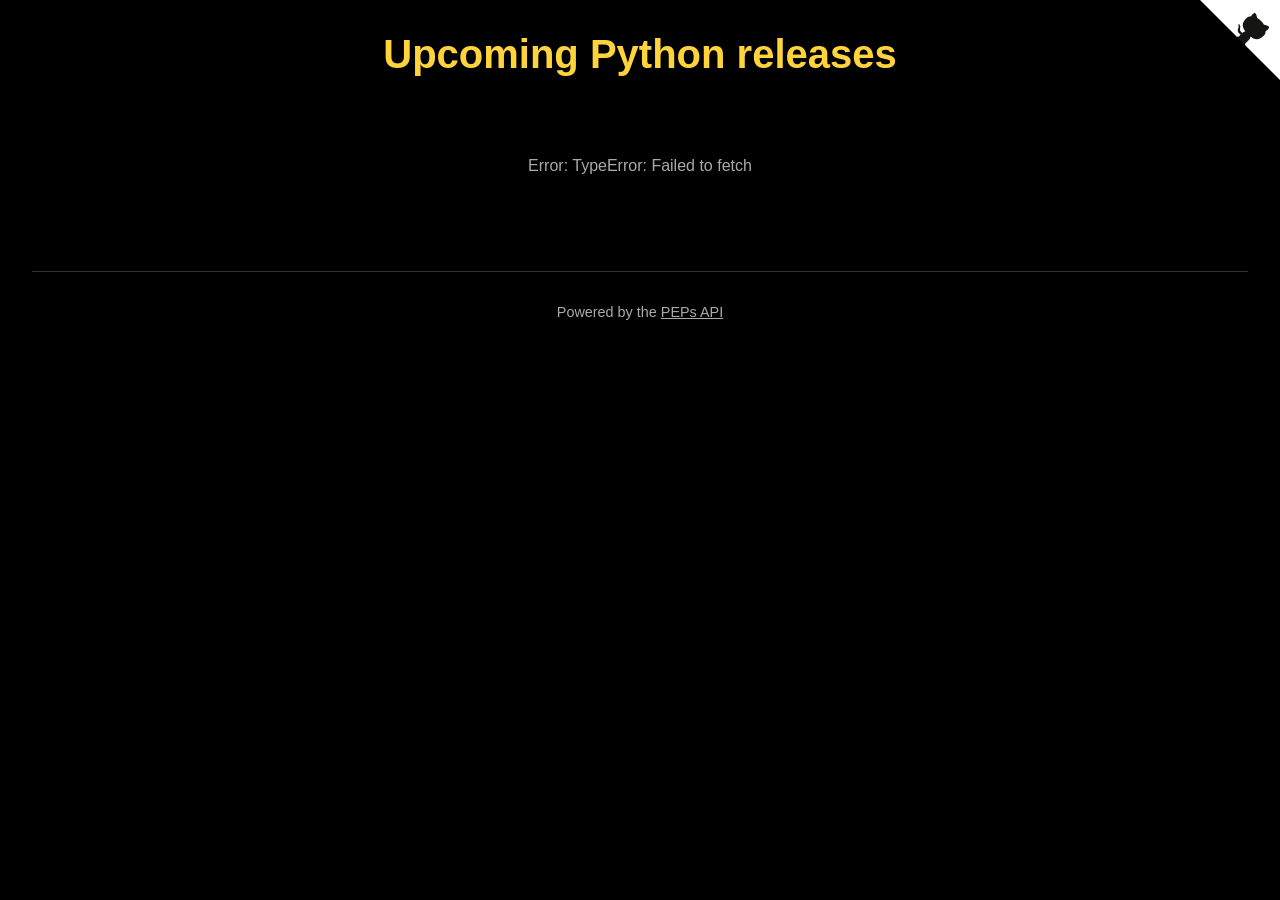
==== index.html @ fa298b80 "Upcoming Python releases" ====
<!doctype html>
<html lang="en">
  <head>
    <meta charset="UTF-8" />
    <meta name="viewport" content="width=device-width, initial-scale=1.0" />
    <meta
      name="description"
      content="Lists upcoming Python release dates including alphas, betas, release candidates and final releases."
    />
    <title>Upcoming Python releases</title>
    <link rel="icon" href="favicon.svg" />
    <link rel="stylesheet" href="style.css" />
  </head>
  <body>
    <div class="container">
      <header>
        <h1>Upcoming Python releases</h1>
      </header>

      <main id="content">
        <div id="loading">
          <div class="spinner"></div>
          <p>Loading release data...</p>
        </div>
      </main>
    </div>

    <footer>
      <p>
        Powered by the
        <a href="https://peps.python.org/api/">PEPs API</a>
      </p>
    </footer>

    <script src="main.js"></script>
    <a
      href="https://github.com/hugovk/next-release"
      class="github-corner"
      aria-label="View source on GitHub"
      ><svg
        width="80"
        height="80"
        viewBox="0 0 250 250"
        style="
          fill: #fff;
          color: #151513;
          position: absolute;
          top: 0;
          border: 0;
          right: 0;
        "
        aria-hidden="true"
      >
        <path d="M0,0 L115,115 L130,115 L142,142 L250,250 L250,0 Z" />
        <path
          d="M128.3,109.0 C113.8,99.7 119.0,89.6 119.0,89.6 C122.0,82.7 120.5,78.6 120.5,78.6 C119.2,72.0 123.4,76.3 123.4,76.3 C127.3,80.9 125.5,87.3 125.5,87.3 C122.9,97.6 130.6,101.9 134.4,103.2"
          fill="currentColor"
          style="transform-origin: 130px 106px"
          class="octo-arm"
        />
        <path
          d="M115.0,115.0 C114.9,115.1 118.7,116.5 119.8,115.4 L133.7,101.6 C136.9,99.2 139.9,98.4 142.2,98.6 C133.8,88.0 127.5,74.4 143.8,58.0 C148.5,53.4 154.0,51.2 159.7,51.0 C160.3,49.4 163.2,43.6 171.4,40.1 C171.4,40.1 176.1,42.5 178.8,56.2 C183.1,58.6 187.2,61.8 190.9,65.4 C194.5,69.0 197.7,73.2 200.1,77.6 C213.8,80.2 216.3,84.9 216.3,84.9 C212.7,93.1 206.9,96.0 205.4,96.6 C205.1,102.4 203.0,107.8 198.3,112.5 C181.9,128.9 168.3,122.5 157.7,114.1 C157.9,116.9 156.7,120.9 152.7,124.9 L141.0,136.5 C139.8,137.7 141.6,141.9 141.8,141.8 Z"
          fill="currentColor"
          class="octo-body"
        /></svg
    ></a>
  </body>
</html>
---- style.css ----
:root {
  --bg-card: #16213e;
  --bg-dark: #1a1a2e;
  --python-blue: #306998;
  --python-yellow: #ffd43b;
  --text-light: #eee;
  --text-muted: #aaa;
}

* {
  box-sizing: border-box;
  margin: 0;
  padding: 0;
}

body {
  background-color: black;
  color: var(--text-light);
  font-family:
    -apple-system,
    BlinkMacSystemFont,
    avenir next,
    avenir,
    segoe ui,
    helvetica neue,
    helvetica,
    Cantarell,
    Ubuntu,
    roboto,
    noto,
    arial,
    sans-serif;
  min-height: 100vh;
  padding: 2rem;
}

.container {
  margin: 0 auto;
  max-width: 900px;
}

header {
  margin-bottom: 2rem;
  text-align: center;
}

h1 {
  color: var(--python-yellow);
  font-size: 2.5rem;
  margin-bottom: 0.5rem;
}

a:hover {
  color: var(--python-yellow);
  text-decoration: underline;
}

#loading {
  color: var(--text-muted);
  padding: 3rem;
  text-align: center;
}

.spinner {
  animation: spin 1s linear infinite;
  border: 4px solid var(--bg-card);
  border-radius: 50%;
  border-top-color: var(--python-yellow);
  height: 40px;
  margin: 0 auto 1rem;
  width: 40px;
}

@keyframes spin {
  to {
    transform: rotate(360deg);
  }
}

.release-card {
  background: var(--bg-card);
  border-radius: 12px;
  margin-bottom: 1rem;
  padding: 1.5rem;
}

.release-card.next {
  border: 2px solid var(--python-yellow);
  position: relative;
}

.release-card.next::before {
  background: var(--python-yellow);
  border-radius: 4px;
  color: var(--bg-dark);
  content: "NEXT UP";
  font-size: 0.7rem;
  font-weight: 700;
  padding: 2px 8px;
  position: absolute;
  right: 16px;
  top: -10px;
}

.release-header {
  align-items: center;
  display: flex;
  flex-wrap: wrap;
  gap: 0.5rem;
  justify-content: space-between;
  margin-bottom: 0.75rem;
}

.release-date {
  color: var(--python-yellow);
  font-size: 1.1rem;
  font-weight: 600;
}

.release-item {
  padding: 0.5rem 0;
}

.release-name {
  font-weight: 500;
}

.pep-link {
  color: var(--text-muted);
}

.days-until {
  background: var(--python-blue);
  border-radius: 20px;
  color: white;
  display: inline-block;
  font-size: 0.85rem;
  font-weight: 500;
  padding: 0.25rem 0.75rem;
}

.days-until.soon {
  background: #b82318;
}

.days-until.near {
  background: #f39c12;
  color: var(--bg-dark);
}

.days-until.today {
  background: #27ae60;
}

.note {
  color: var(--text-muted);
  font-size: 0.85rem;
  font-style: italic;
  margin-top: 0.5rem;
}

footer {
  border-top: 1px solid #333;
  color: var(--text-muted);
  font-size: 0.9rem;
  margin-top: 3rem;
  padding-top: 2rem;
  text-align: center;
}

footer a {
  color: var(--text-muted);
}

.no-releases {
  color: var(--text-muted);
  padding: 3rem;
  text-align: center;
}

.github-corner:hover .octo-arm {
  animation: octocat-wave 560ms ease-in-out;
}
@keyframes octocat-wave {
  0%,
  100% {
    transform: rotate(0);
  }
  20%,
  60% {
    transform: rotate(-25deg);
  }
  40%,
  80% {
    transform: rotate(10deg);
  }
}
@media (max-width: 500px) {
  .github-corner:hover .octo-arm {
    animation: none;
  }
  .github-corner .octo-arm {
    animation: octocat-wave 560ms ease-in-out;
  }
}
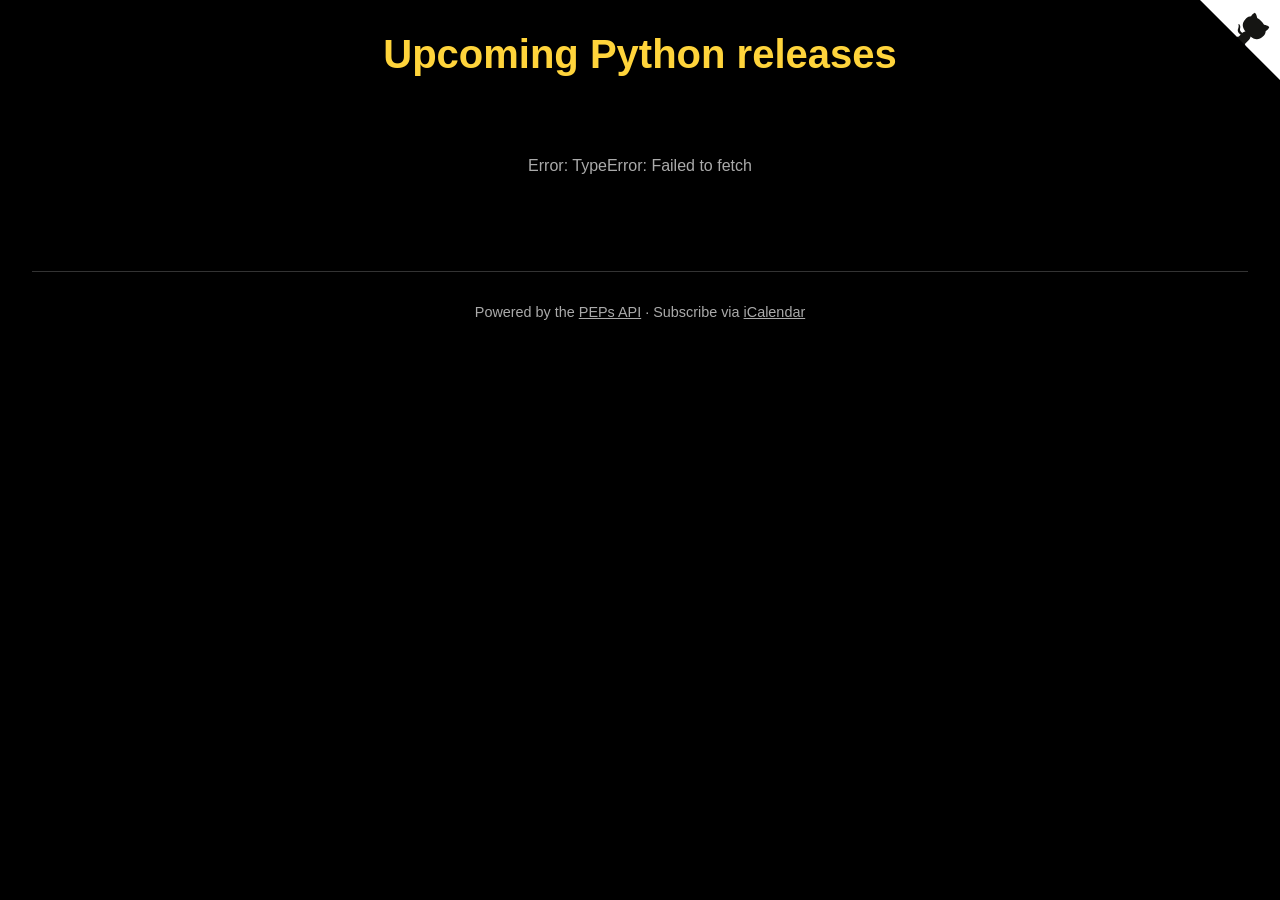
==== commit 39eefdc4: "Link to iCal" ====
--- a/index.html
+++ b/index.html
@@ -29,6 +29,8 @@
       <p>
         Powered by the
         <a href="https://peps.python.org/api/">PEPs API</a>
+        · Subscribe via
+        <a href="https://peps.python.org/api/release-schedule.ics">iCalendar</a>
       </p>
     </footer>
 
